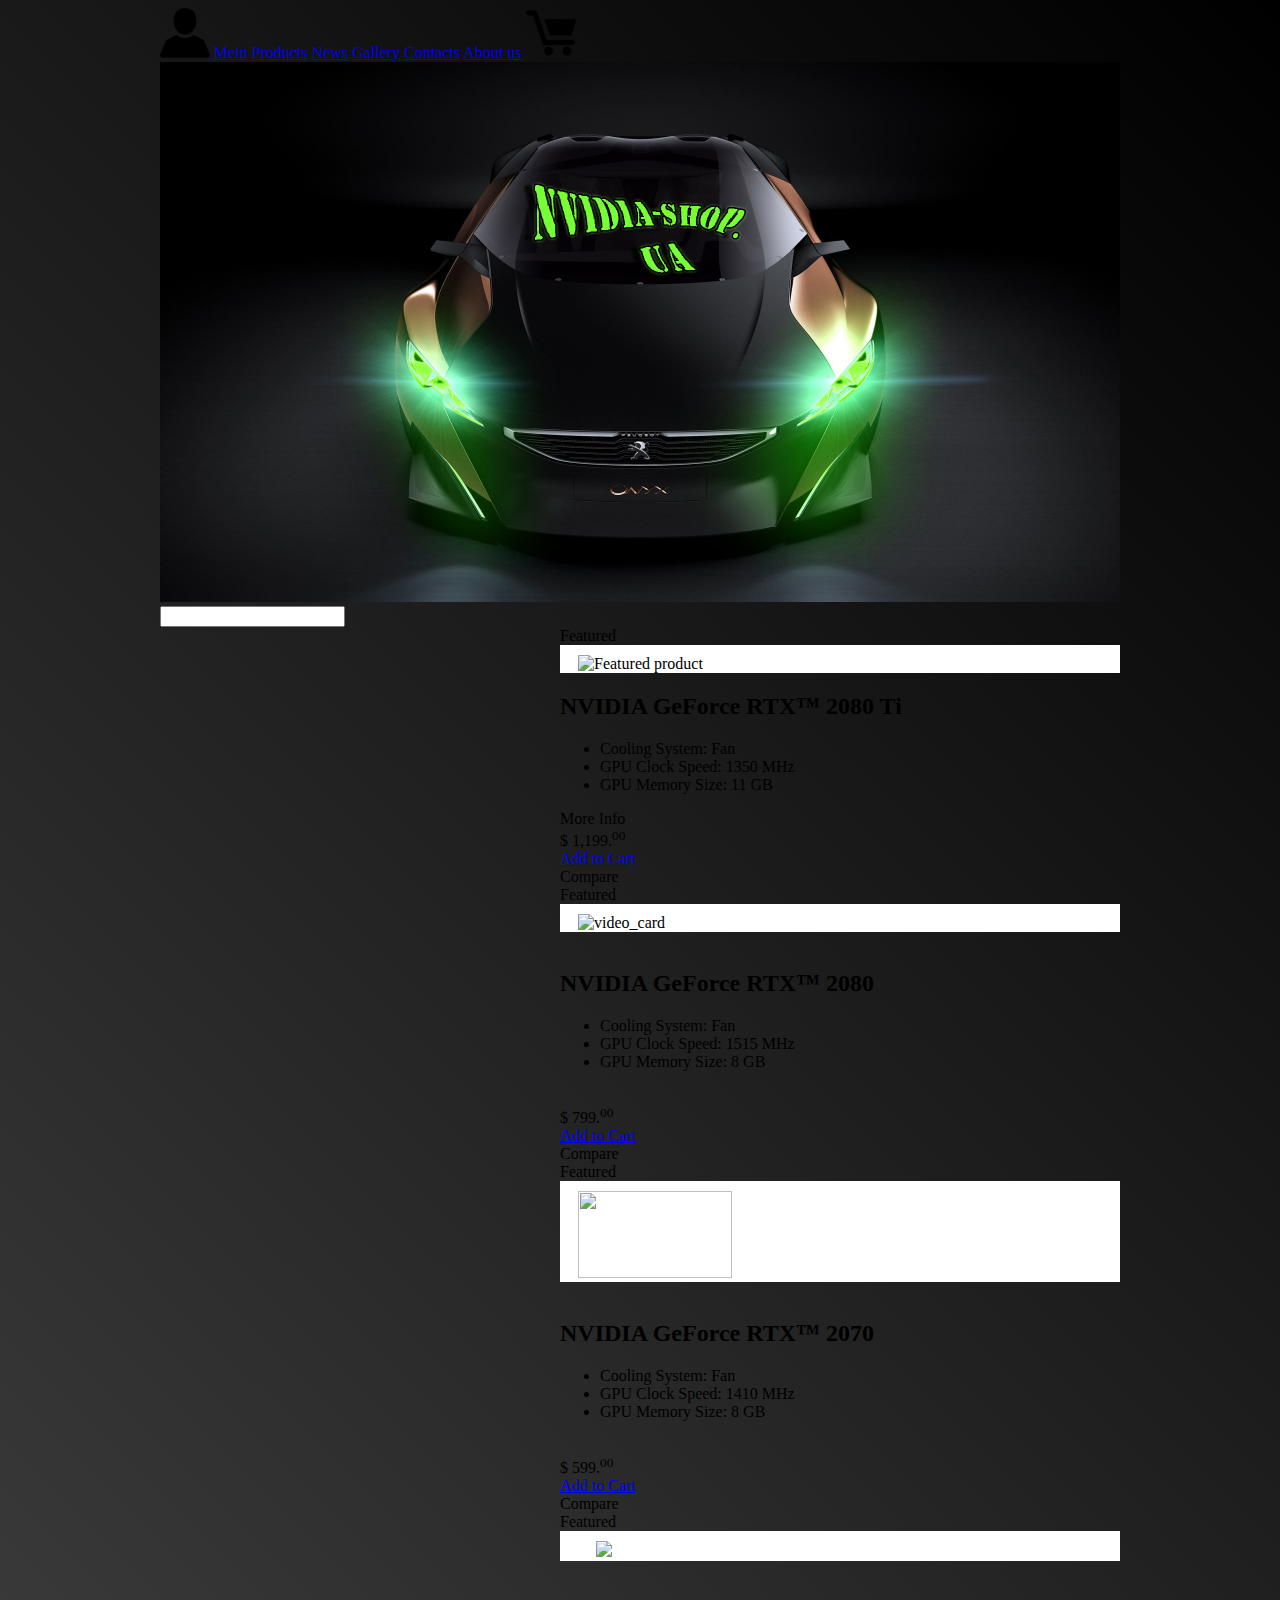
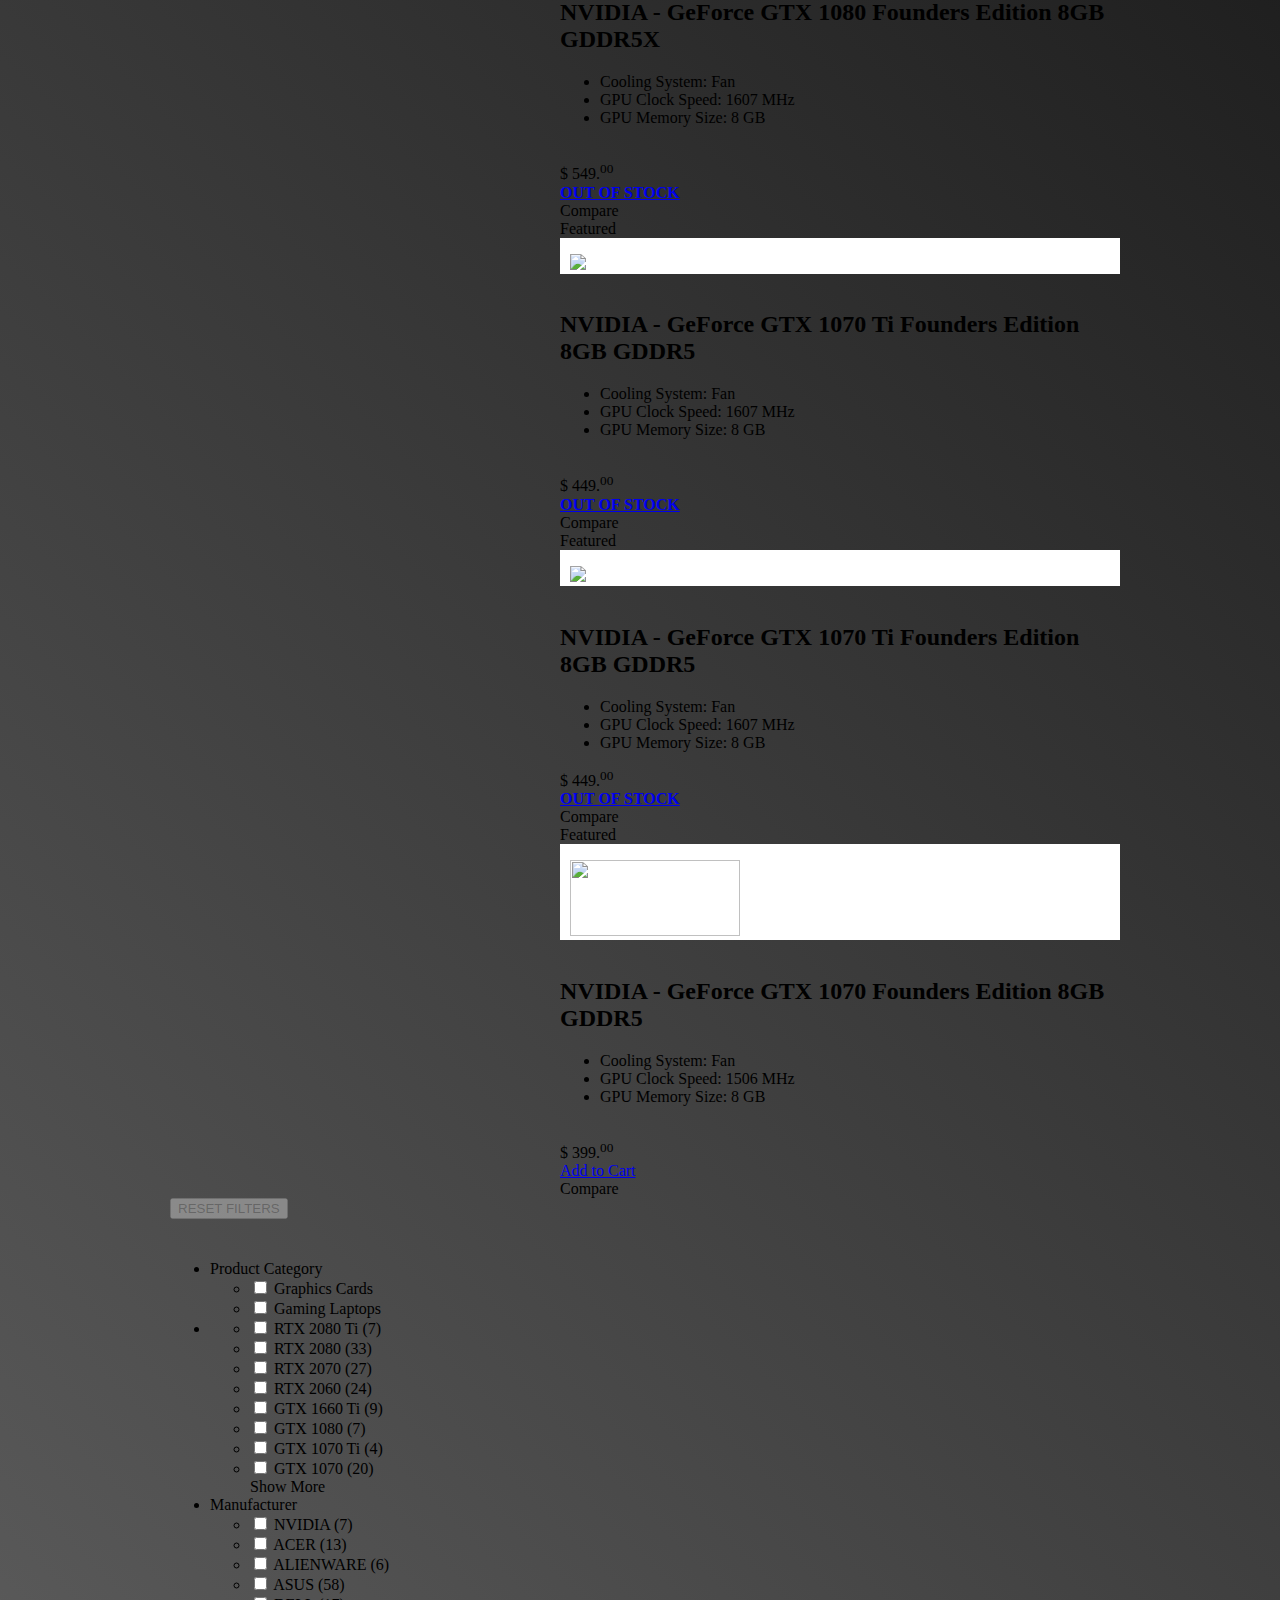
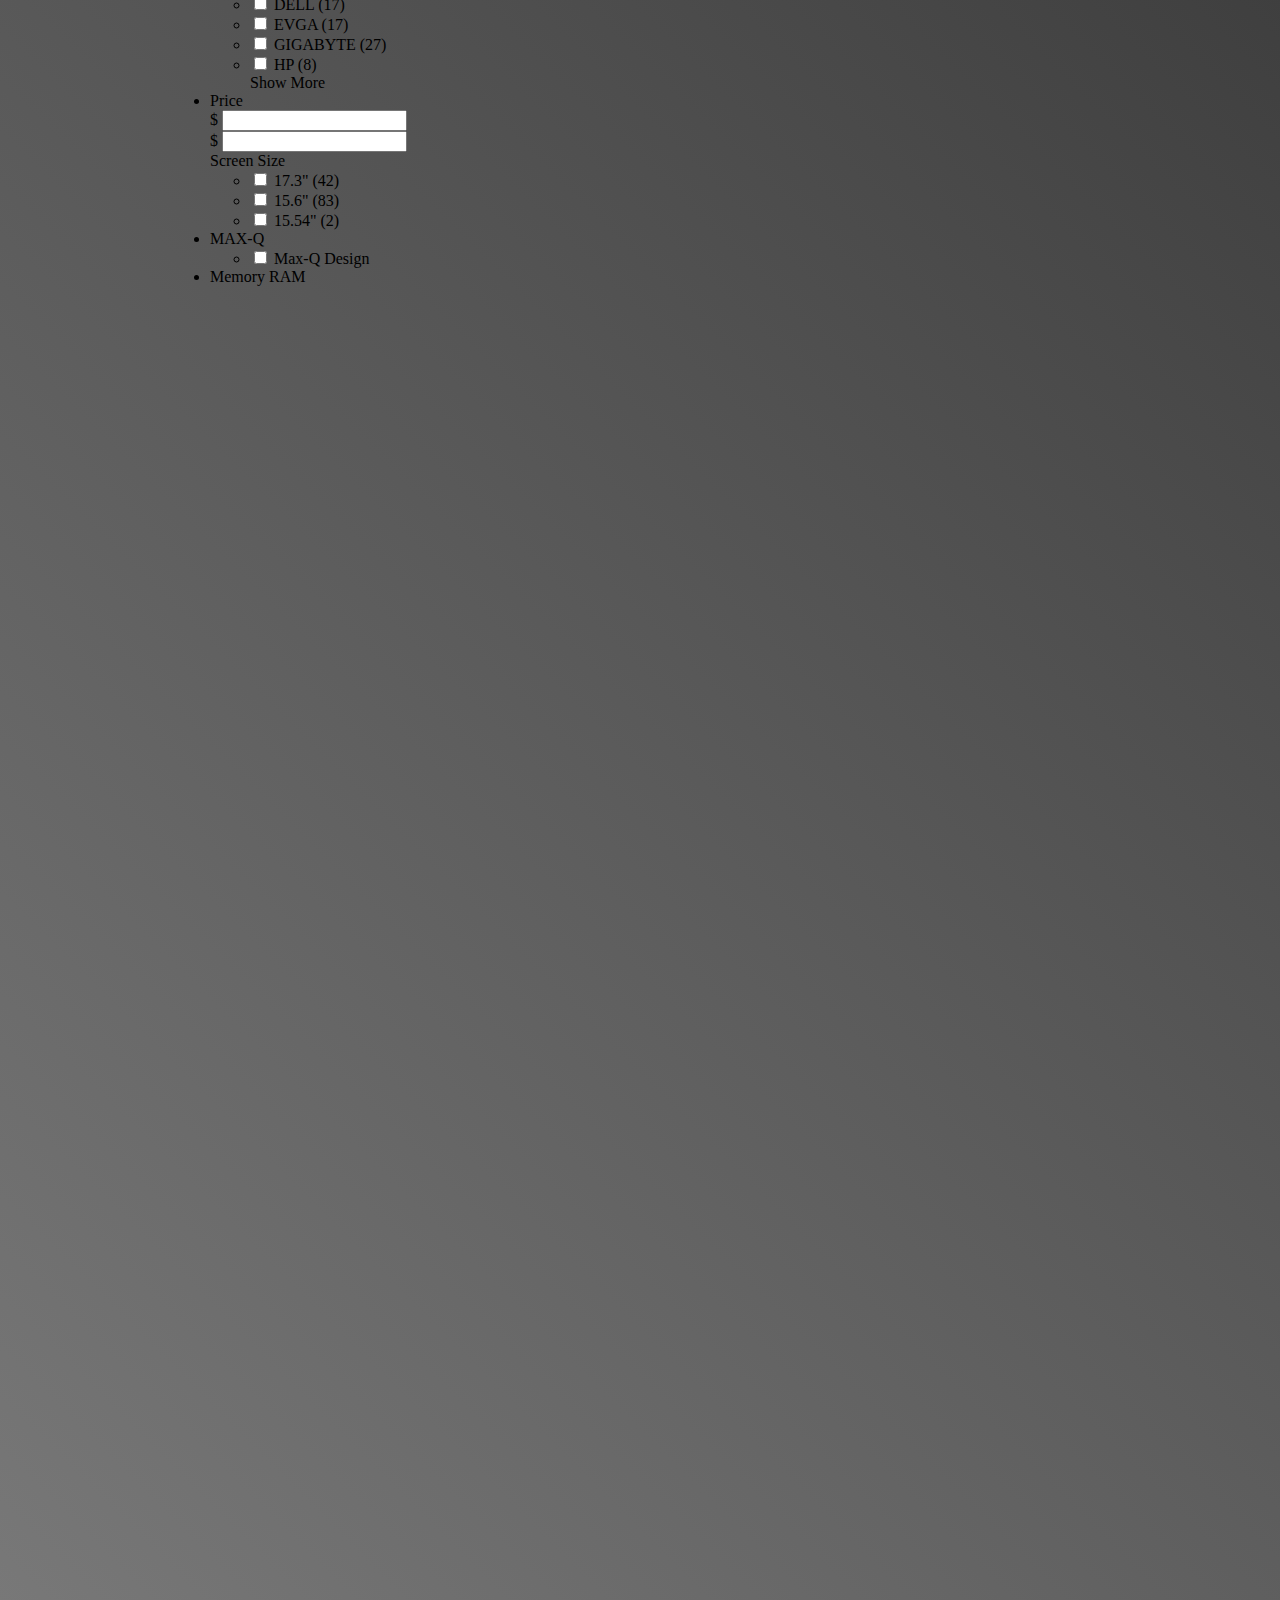
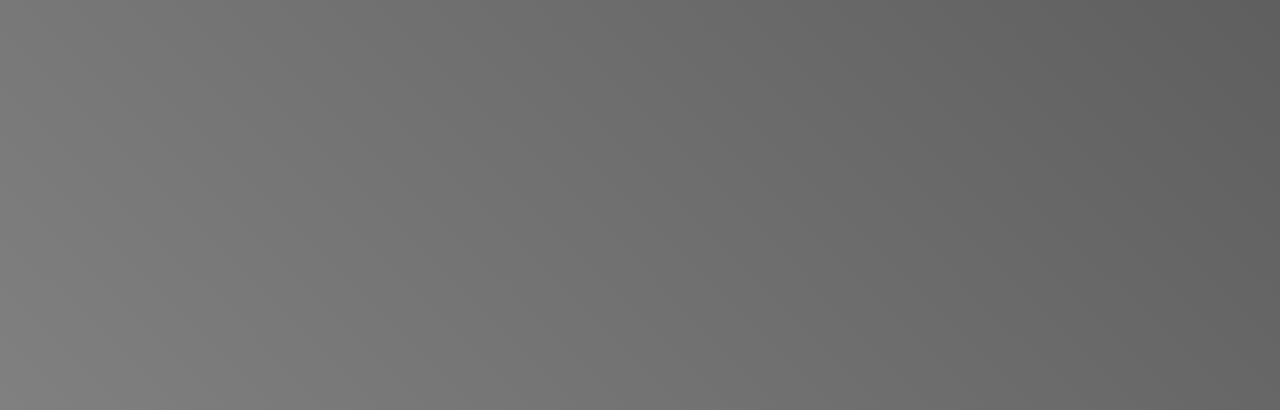
==== index/index.html @ 59b4cc2b "gh-pages" ====
<!DOCTYPE html>
<html lang="en">

<head>
    <meta charset="UTF-8">
    <meta name="viewport" content="width=device-width, initial-scale=1.0">
    <meta http-equiv="X-UA-Compatible" content="ie=edge">
    <link rel="stylesheet" href="index.css">
    <title>Nvidia-shop.ua</title>
</head>

<body>
    <header>
        <nav>
            <a href="../form/form.html"><img width="50" src="img/client.png" alt="client-room"></a>
            <a href="#">Mein</a>
            <a href="#">Products</a>
            <a href="#">News</a>
            <a href="#">Gallery</a>
            <a href="#">Contacts</a>
            <a href="#">About us</a>
            <a href="#basket"><img width="50" src="img/cart.png" alt="client-basket"></a>
        </nav>
        <img width="960" src="img/maincar.png" alt="peugeot_onyx_image">
        <div><input type="search"></div>
    </header>
    <main>
        <div class="featured-container-lg">
            <div class="call-out">
                Featured
            </div>
            <div class="product-container">
                <div>
                    <div class="image-lg" style="padding-top: 10px; padding-left: 18px; background: rgb(255, 255, 255); visibility: visible; overflow: hidden;">
                        <img alt="Featured product" class="featured-img" title="NVIDIA RTX 2080 Ti Graphics Cards and gaming laptops" src="https://images.nvidia.com/graphics-cards/geforce/turing/images/geforce-rtx-2080-ti-store-thumbnail-300x169-udtm@2x.jpg" style="width: 264.497px; height: 149px;">
                    </div>
                    <h2 class="name">
                        NVIDIA GeForce RTX™ 2080 Ti
                    </h2>
                    <div class="specs-container">
                        <ul>
                            <li>
                                <div class="specs">Cooling System: Fan</div>
                            </li>
                            <li>
                                <div class="specs">GPU Clock Speed: 1350 MHz</div>
                            </li>
                            <li>
                                <div class="specs">GPU Memory Size: 11 GB</div>
                            </li>
                        </ul>
                    </div>
                    <div>
                        <a class="more-info">More Info</a>
                    </div>
                </div>
                <div style="background-image: none;">
                    <div class="product-item" style="visibility: visible;">
                        <div class="product-price">$ 1,199.<sup>00</sup></div>
                        <div><a href="#">Add to Cart</a></div>
                    </div>
                    <div>
                        <div>
                            <span class="compare">Compare</span>
                        </div>
                    </div>
                </div>
            </div>
        </div>
        <div class="product-details">
            <div>
                <div class="featured-product">Featured</div>
                <div class="image-container" style="padding-top: 10px; padding-left: 18px; background: rgb(255, 255, 255); visibility: visible; overflow: hidden;">
                    <img alt="video_card" class="featured-img" title="NVIDIA RTX 2080 Graphics Cards and gaming laptops" src="https://images.nvidia.com/graphics-cards/geforce/turing/images/geforce-rtx-2080-store-thumbnail-300x169-udtm@2x.jpg" style="width: 154.438px; height: 87px;">
                </div>
            </div>
            <div class="details">
                <div class="product-details-featured-product" style="visibility: hidden">Featured</div>
                <h2 class="name">NVIDIA GeForce RTX™ 2080</h2>
                <div class="specs-container">
                    <ul>
                        <li>
                            <div class="specs">Cooling System: Fan</div>
                        </li>
                        <li>
                            <div class="specs">GPU Clock Speed: 1515 MHz</div>
                        </li>
                        <li>
                            <div class="specs">GPU Memory Size: 8 GB</div>
                        </li>
                    </ul>
                </div>
            </div>
            <div style="background-image: none;">
                <div class="featured-product" style="visibility: hidden">Featured</div>
                <div class="product-item" style="visibility: visible;">
                    <div class="price js-product-price outside-page">$ 799.<sup>00</sup></div>
                    <div><a href="#">Add to Cart</a></div>
                </div>
                <div class="compare-remove-container">
                    <span class="compare">Compare</span>
                </div>
            </div>
        </div>
        <div class="product-details">
            <div>
                <div class="product-details-featured-product">Featured</div>
                <div class="product-details-image-container-list" style="padding-top: 10px; padding-left: 18px; background: rgb(255, 255, 255); visibility: visible; overflow: hidden;">
                    <img alt="" class="featured-img" title="NVIDIA RTX 2070 Graphics Cards and gaming laptops" src="https://images.nvidia.com/graphics-cards/geforce/turing/images/geforce-rtx-2070-store-thumbnail-300x169-udtm@2x.jpg" style="width: 154.438px; height: 87px;">
                </div>
            </div>
            <div class="details">
                <div class=" product-details-featured-product " style="visibility: hidden ">Featured</div>
                <h2 class="name ">NVIDIA GeForce RTX™ 2070</h2>
                <div class="specs-container ">
                    <ul>
                        <li>
                            <div class="specs ">Cooling System: Fan</div>
                        </li>
                        <li>
                            <div class="specs ">GPU Clock Speed: 1410 MHz</div>
                        </li>
                        <li>
                            <div class="specs ">GPU Memory Size: 8 GB</div>
                        </li>
                    </ul>
                </div>
            </div>
            <div style="background-image: none; ">
                <div class="featured-product " style="visibility: hidden ">Featured</div>
                <div class="product-item " style="visibility: visible; ">
                    <div class="product-price ">$ 599.<sup>00</sup></div>
                    <div><a href="# ">Add to Cart</a></div>
                </div>
                <div class="compare-remove-container ">
                    <span class="compare ">Compare</span>
                </div>
            </div>
        </div>
        <div class="product-details ">
            <div class="img">
                <div class="featured-product ">Featured</div>
                <div class="product-container " style="padding-top: 10px; padding-left: 36px; background: rgb(255, 255, 255); visibility: visible; overflow: hidden; ">
                    <img alt=" " class="featured-img " title="NVIDIA GTX 1080 Graphics Cards and gaming laptops " src="https://images.nvidia.com/pascal/img/gtx1080/GeForce_GTX_1080_3qtr_Front_Left.png " style="width: 117.974px; height: 87px; ">
                </div>
            </div>
            <div class="details ">
                <div class="featured-product " style="visibility: hidden ">Featured</div>
                <h2 class="name ">NVIDIA - GeForce GTX 1080 Founders Edition 8GB GDDR5X</h2>
                <div class="specs-container ">
                    <ul>
                        <li>
                            <div class="specs ">Cooling System: Fan</div>
                        </li>
                        <li>
                            <div class="specs ">GPU Clock Speed: 1607 MHz</div>
                        </li>
                        <li>
                            <div class="specs ">GPU Memory Size: 8 GB</div>
                        </li>
                    </ul>
                </div>
            </div>
            <div>
                <div class="product-details-featured-product " style="visibility: hidden ">Featured</div>
                <div class="product-item " style="visibility: visible; ">
                    <div class="product-price ">$ 549.<sup>00</sup></div>
                    <div class="price clearfix ">
                    </div>
                    <div style="font-weight: bold; ">
                        <a href="# ">
                            <div class="btn ">OUT OF STOCK</div>
                        </a>
                    </div>
                </div>
                <div class="compare-remove-container ">
                    <span class="compare ">Compare</span>
                </div>
            </div>
        </div>
        <div class="product-details-list-tile ">
            <div class="img-col-xl ">
                <div class="product-details-featured-product ">Featured</div>
                <div class="product-container " style="padding-top: 16px; padding-left: 10px; background: rgb(255, 255, 255); visibility: visible; overflow: hidden; ">
                    <img alt=" " class="featured-img " title="NVIDIA GTX 1070 Ti Graphics Cards and gaming laptops " src="https://images.nvidia.com/pascal/img/gtx-1070-ti/GeForce_GTX_1070Ti_3qtr_Front_Left.png " style="width: 170px; height: 75.9574px; ">
                </div>
            </div>
            <div class="details ">
                <div class="product-details-featured-product " style="visibility: hidden ">Featured</div>
                <h2 class="name ">NVIDIA - GeForce GTX 1070 Ti Founders Edition 8GB GDDR5</h2>
                <div class="specs-container ">
                    <ul>
                        <li>
                            <div class="specs ">Cooling System: Fan</div>
                        </li>
                        <li>
                            <div class="specs ">GPU Clock Speed: 1607 MHz</div>
                        </li>
                        <li>
                            <div class="specs ">GPU Memory Size: 8 GB</div>
                        </li>
                    </ul>
                </div>
            </div>
            <div class="buy-bg " style="background-image: none; ">
                <div class="product-details-featured-product " style="visibility: hidden ">Featured</div>
                <div class="product-item " style="visibility: visible; ">
                    <div class="price js-product-price outside-page ">$ 449.<sup>00</sup></div>
                    <div class="price clearfix ">
                    </div>
                    <div style="font-weight: bold; ">
                        <a href="# ">
                            <div class="btn ">OUT OF STOCK</div>
                        </a>
                    </div>
                </div>
                <div class="compare-remove-container ">
                    <span class="compare ">Compare</span>
                </div>
            </div>
        </div>
        <div class="product-details-list-tile ">
            <div class="img-col-xl ">
                <div class="featured-product ">Featured</div>
                <div class="product-image-container " style="padding-top: 16px; padding-left: 10px; background: rgb(255, 255, 255); visibility: visible; overflow: hidden; ">
                    <img alt=" " class="featured-img " title="NVIDIA GTX 1070 Ti Graphics Cards and gaming laptops " src="https://images.nvidia.com/pascal/img/gtx-1070-ti/GeForce_GTX_1070Ti_3qtr_Front_Left.png " style="width: 170px; height: 75.9574px; ">
                </div>
            </div>
            <div class="details-col ">
                <div class="featured-product " style="visibility: hidden ">Featured</div>
                <h2 class="name ">NVIDIA - GeForce GTX 1070 Ti Founders Edition 8GB GDDR5</h2>
                <div class="specs-container ">
                    <ul>
                        <li>
                            <div class="specs ">Cooling System: Fan</div>
                        </li>
                        <li>
                            <div class="specs ">GPU Clock Speed: 1607 MHz</div>
                        </li>
                        <li>
                            <div class="specs ">GPU Memory Size: 8 GB</div>
                        </li>
                    </ul>
                </div>
            </div>
            <div class="product-price ">$ 449.<sup>00</sup></div>
            <div class="price clearfix ">
            </div>
            <div style="font-weight: bold; ">
                <a href="# ">OUT OF STOCK
                </a>
            </div>
        </div>
        <div class="compare-remove">
            <span class="compare ">Compare</span>
        </div>
        <div class="product-details">
            <div class="img-col-xl">
                <div class="product-details-featured-product">Featured</div>
                <div class="product-image-container" style="padding-top: 16px; padding-left: 10px; background: rgb(255, 255, 255); visibility: visible; overflow: hidden;">
                    <img alt="" class="featured-img" title="NVIDIA GTX 1070 Graphics Cards and gaming laptops" src="https://images.nvidia.com/pascal/img/gtx-1070-ti/GeForce_GTX_1070Ti_3qtr_Front_Left.png" style="width: 170px; height: 75.9574px;">
                </div>
            </div>
            <div class="details">
                <div class="product-details-featured-product" style="visibility: hidden">Featured</div>
                <h2 class="name">NVIDIA - GeForce GTX 1070 Founders Edition 8GB GDDR5</h2>
                <div class="specs">
                    <ul>
                        <li>
                            <div class="specs">Cooling System: Fan</div>
                        </li>
                        <li>
                            <div class="specs">GPU Clock Speed: 1506 MHz</div>
                        </li>
                        <li>
                            <div class="specs">GPU Memory Size: 8 GB</div>
                        </li>
                    </ul>
                </div>
            </div>
            <div style="background-image: none;">
                <div class="product-details-featured-product" style="visibility: hidden">Featured</div>
                <div class="product-item" style="visibility: visible;">
                    <div class="price js-product-price outside-page">$ 399.<sup>00</sup></div>

                    <div><a class="green-add-button" href="#;">Add to Cart</a></div>
                </div>
                <div class="compare-remove-container">
                    <span class="compare">Compare</span>
                </div>
            </div>
        </div>
            </main>
    <form novalidate="" class="ng-valid">
            <input class="reset-filter" style="margin-bottom: 25px;" type="button" disabled="" value="RESET FILTERS">
            <ul class="filter-list">
                <li class="filter-item medium-6 small-12" id="category_filter">
                    <div>
                        <div class="filter-title">
                            Product Category
                        </div>
                        <div>
                            <div class="filter-content">
                                <ul class="filter-values">
                                    <li class="filter-value">
                                        <div class="filter-values-content">
                                            <input type="checkbox" id="category_filter-0" name="category_filter-0" value="false">
                                            <label for="category_filter-0">
												<span>Graphics Cards</span>	
												</label>
                                        </div>
                                    </li>
                                    <li class="filter-value">
                                        <div class="filter-values-content">
                                            <input type="checkbox" id="category_filter-1" name="category_filter-1" value="false">
                                            <label for="category_filter-1">
											<span>Gaming Laptops</span>	
										    </label>
                                        </div>
                                    </li>
                                </ul>
                            </div>
                        </div>
                    </div>
                </li>
                <li class="filter-item medium-6 small-12" id="gpu_filter">
                    <div>
                        <div class="filter-title">
                        </div>
                        <div>
                            <div class="filter-content">
                                <ul class="filter-values">
                                    <li class="filter-value">
                                        <div class="filter-values-content">
                                            <input type="checkbox" id="gpu_filter-0" name="gpu_filter-0" value="false">
                                            <label for="gpu_filter-0">
												<span>RTX 2080 Ti</span>
												<span class="float-right">(7)</span>
											</label>
                                        </div>
                                    </li>
                                    <li class="filter-value">
                                        <div class="filter-values-content">
                                            <input type="checkbox" id="gpu_filter-1" name="gpu_filter-1" value="false">
                                            <label for="gpu_filter-1">
												<span>RTX 2080</span>
										        <span class="float-right">(33)</span>
											</label>
                                        </div>
                                    </li>
                                    <li class="filter-value">
                                        <div class="filter-values-content">
                                            <input type="checkbox" id="gpu_filter-2" name="gpu_filter-2" value="false">
                                            <label for="gpu_filter-2">
												<span>RTX 2070</span>
												<span class="float-right">(27)</span>
											</label>
                                        </div>
                                    </li>
                                    <li class="filter-value">
                                        <div class="filter-values-content">
                                            <input type="checkbox" id="gpu_filter-3" name="gpu_filter-3" value="false">
                                            <label for="gpu_filter-3">
												<span>RTX 2060</span>
												<span class="float-right">(24)</span>
											</label>
                                        </div>
                                    </li>
                                    <li class="filter-value">
                                        <div class="filter-values-content">
                                            <input type="checkbox" id="gpu_filter-4" name="gpu_filter-4" value="false">
                                            <label for="gpu_filter-4">
												<span>GTX 1660 Ti</span>
												<span class="float-right">(9)</span>
											</label>
                                        </div>
                                    </li>
                                    <li class="filter-value">
                                        <div class="filter-values-content">
                                            <input type="checkbox" id="gpu_filter-5" name="gpu_filter-5" value="false">
                                            <label for="gpu_filter-5">
											<span>GTX 1080</span>
										    <span class="float-right">(7)</span>
											</label>
                                        </div>
                                    </li>
                                    <li class="filter-value">
                                        <div class="filter-values-content">
                                            <input type="checkbox" id="gpu_filter-6" name="gpu_filter-6" value="false">
                                            <label for="gpu_filter-6">
											<span>GTX 1070 Ti</span>
											<span class="float-right">(4)</span>
											</label>
                                        </div>
                                    </li>
                                    <li class="filter-value">
                                        <div class="filter-values-content">
                                            <input type="checkbox" id="gpu_filter-7" name="gpu_filter-7" value="false">
                                            <label for="gpu_filter-7">
											<span>GTX 1070</span>
										    <span class="float-right">(20)</span>
											</label>
                                        </div>
                                        <div class="show-more-content">
                                            <span class="title">Show More</span>
                                        </div>
                                    </li>
                                </ul>
                            </div>
                        </div>
                    </div>
                </li>
                <li class="filter-item medium-6 small-12" id="manufacturer_filter">
                    <div>
                        <div class="filter-title">
                            Manufacturer
                        </div>
                        <div>
                            <div class="filter-content">
                                <ul class="filter-values">
                                    <li class="filter-value">
                                        <div class="filter-values-content">
                                            <input type="checkbox" id="manufacturer_filter-0" name="manufacturer_filter-0" value="false">
                                            <label for="manufacturer_filter-0">
												<span>NVIDIA</span>
										    	<span class="float-right">(7)</span>
											</label>
                                        </div>
                                    </li>
                                    <li class="filter-value">
                                        <div class="filter-values-content">
                                            <input type="checkbox" id="manufacturer_filter-1" name="manufacturer_filter-1" value="false">
                                            <label for="manufacturer_filter-1">
												<span>ACER</span>
											    <span class="float-right">(13)</span>
											</label>
                                        </div>
                                    </li>
                                    <li class="filter-value">
                                        <div class="filter-values-content">
                                            <input type="checkbox" id="manufacturer_filter-2" name="manufacturer_filter-2" value="false">
                                            <label for="manufacturer_filter-2">
												<span>ALIENWARE</span>
												<span class="float-right">(6)</span>
											</label>
                                        </div>
                                    </li>
                                    <li class="filter-value">
                                        <div class="filter-values-content">
                                            <input type="checkbox" id="manufacturer_filter-3" name="manufacturer_filter-3" value="false">
                                            <label for="manufacturer_filter-3">
												<span>ASUS</span>
	                                            <span class="float-right">(58)</span>
											</label>
                                        </div>
                                    </li>
                                    <li class="filter-value">
                                        <div class="filter-values-content">
                                            <input type="checkbox" id="manufacturer_filter-4" name="manufacturer_filter-4" value="false">
                                            <label for="manufacturer_filter-4">
												<span>DELL</span>
												<span class="float-right">(17)</span>
											</label>
                                        </div>
                                    </li>
                                    <li class="filter-value">
                                        <div class="filter-values-content">
                                            <input type="checkbox" id="manufacturer_filter-5" name="manufacturer_filter-5" value="false">
                                            <label for="manufacturer_filter-5">
												<span>EVGA</span>
                                                <span class="float-right">(17)</span>
											</label>
                                        </div>
                                    </li>
                                    <li class="filter-value">
                                        <div class="filter-values-content">
                                            <input type="checkbox" id="manufacturer_filter-6" name="manufacturer_filter-6" value="false">
                                            <label for="manufacturer_filter-6">
												<span>GIGABYTE</span>
												<span class="float-right">(27)</span>
											</label>
                                        </div>
                                    </li>
                                    <li class="filter-value">
                                        <div class="filter-values-content">
                                            <input type="checkbox" id="manufacturer_filter-7" name="manufacturer_filter-7" value="false">
                                            <label for="manufacturer_filter-7">
												<span>HP</span>
												<span class="float-right">(8)</span>
											</label>
                                        </div>
                                        <div class="show-more-content">
                                            <span class="title">Show More</span>
                                        </div>
                                    </li>
                                </ul>
                            </div>
                        </div>
                    </div>
                </li>
                <li class="filter-item medium-6 small-12" id="price_filter">
                    <div>
                        <div class="filter-title">
                            Price
                        </div>
                        <div>
                            <div class="filter-content">
                                <div class="range-slider-container">
                                    <div class="position-relative">
                                        <label class="currency-symbol">$</label>
                                        <input class="range-valid" min="0" name="val1" type="number">
                                    </div>
                                    <div class="position-relative">
                                        <label class="currency-symbol">$</label>
                                        <input class="range-slider" min="0" name="val2" type="number">
                                    </div>
                                </div>
                            </div>
                        </div>
                        <div class="filter-title">
                            Screen Size
                        </div>
                        <div>
                            <div class="filter-content">
                                <ul class="filter-values">
                                    <li class="filter-value">
                                        <div class="filter-values-content">
                                            <input type="checkbox" id="screen_size_filter-0" name="screen_size_filter-0" value="false">
                                            <label for="screen_size_filter-0">
												<span>17.3"</span>
                                                <span class="float-right">(42)</span>
											</label>
                                        </div>
                                    </li>
                                    <li class="filter-value">
                                        <div class="filter-values-content">
                                            <input type="checkbox" id="screen_size_filter-1" name="screen_size_filter-1" value="false">
                                            <label for="screen_size_filter-1">
											<span>15.6"</span>
											<span class="float-right">(83)</span>
											</label>
                                        </div>
                                    </li>
                                    <li class="filter-value">
                                        <div class="filter-values-content">
                                            <input type="checkbox" id="screen_size_filter-2" name="screen_size_filter-2" value="false">
                                            <label for="screen_size_filter-2">
												<span>15.54"</span>
                                                <span class="float-right">(2)</span>
											</label>
                                        </div>
                                    </li>
                                </ul>
                            </div>
                        </div>
                    </div>
                </li>
                <li class="filter-item medium-6 small-12" id="max_q_filter">
                    <div>
                        <div class="filter-title">
                            MAX-Q
                        </div>
                        <div>
                            <div class="filter-content">
                                <ul class="filter-values">
                                    <li class="filter-value">
                                        <div class="filter-values-content">
                                            <input type="checkbox" id="max_q_filter-0" name="max_q_filter-0" value="false">
                                            <label for="max_q_filter-0">
											<span>Max-Q Design</span>
											</label>
                                        </div>
                                    </li>
                                </ul>
                            </div>
                        </div>
                    </div>
                </li>
                <li class="filter-item medium-6 small-12" id="sys_memory_size_filter">
                    <div>
                        <div class="filter-title">
                            Memory RAM
                        </div>
                        <div>
                            <div class="filter-content">
                            </div>
                        </div>
                    </div>
                </li>
            </ul>
        </form>
</body>

</html>
---- index/index.css ----
body {
    background: linear-gradient(45deg, gray, black);
    max-width: 960px;
    margin-left: auto;
    margin-right: auto;
}
main {
  padding-left: 400px;
  position: relative;
  text-align: left;
}
form {
  position: relative; 
  left: 10px;
  padding-bottom:1700px;
}
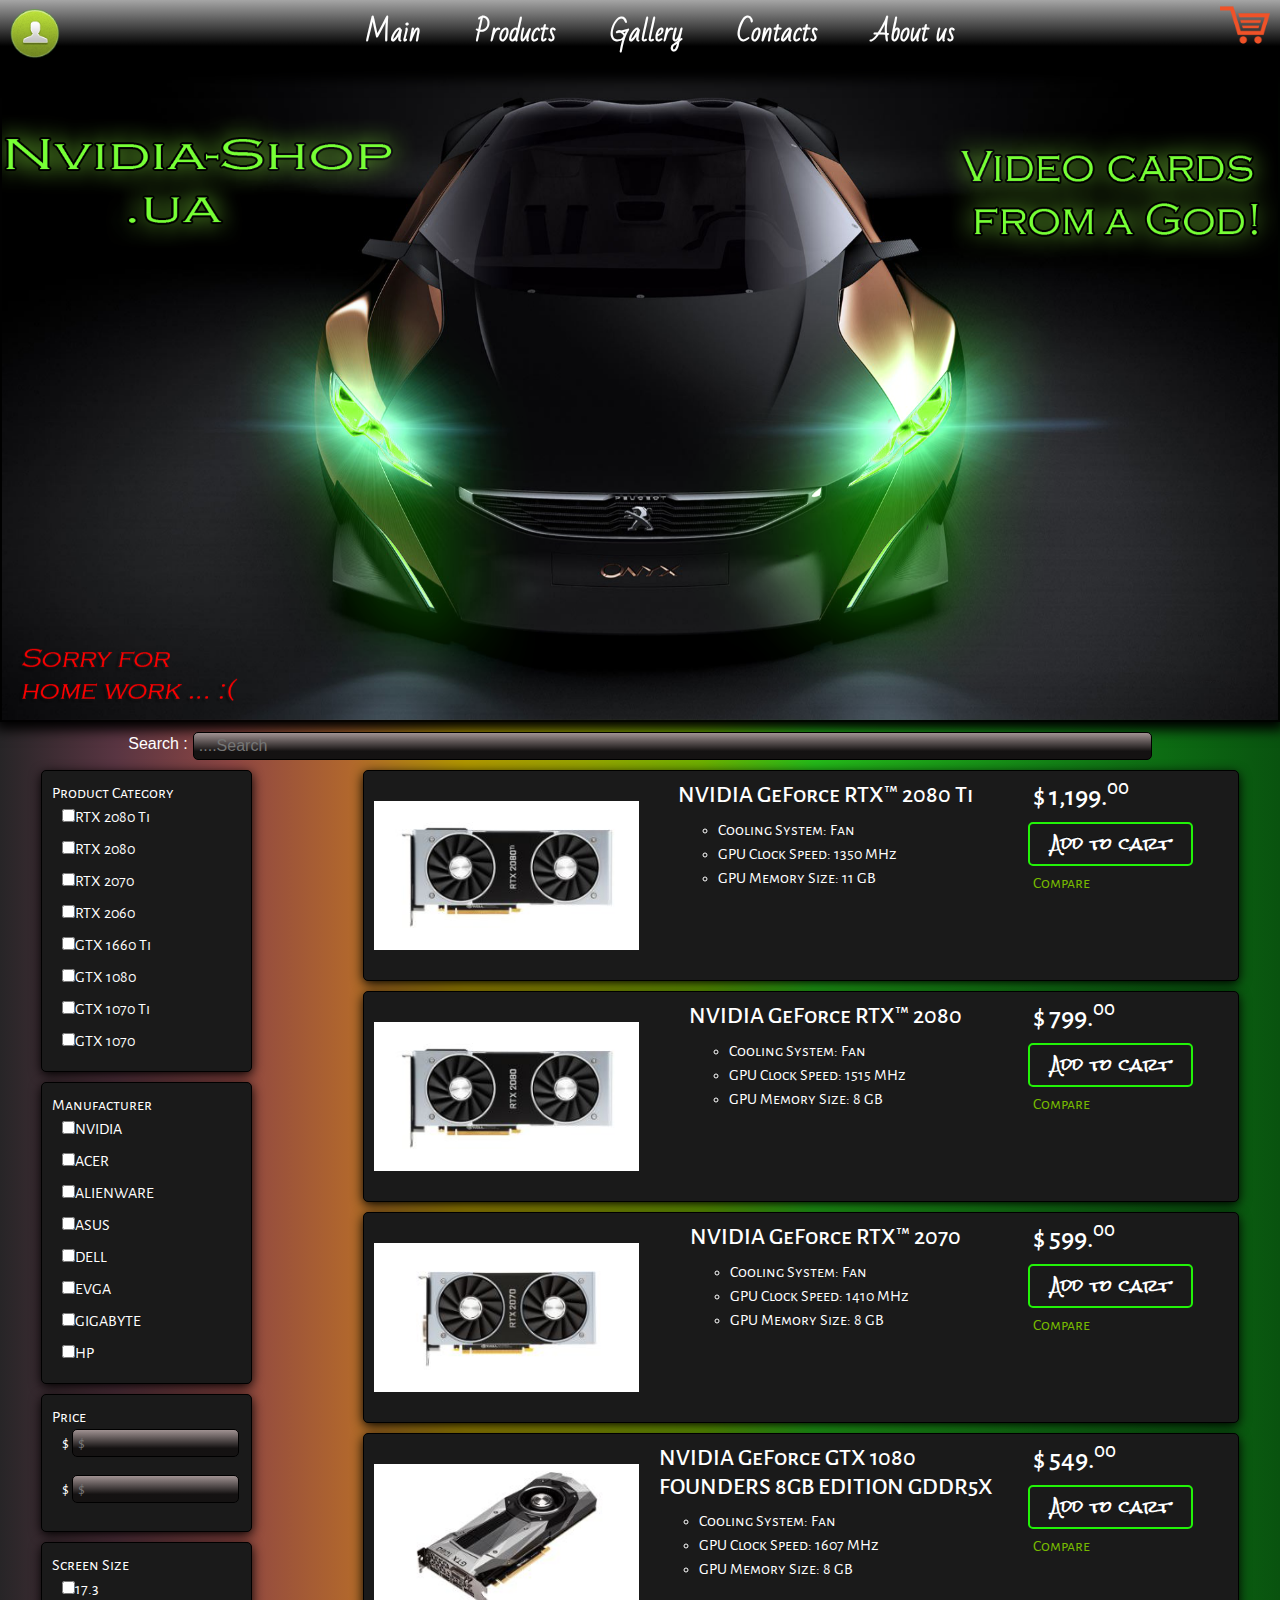
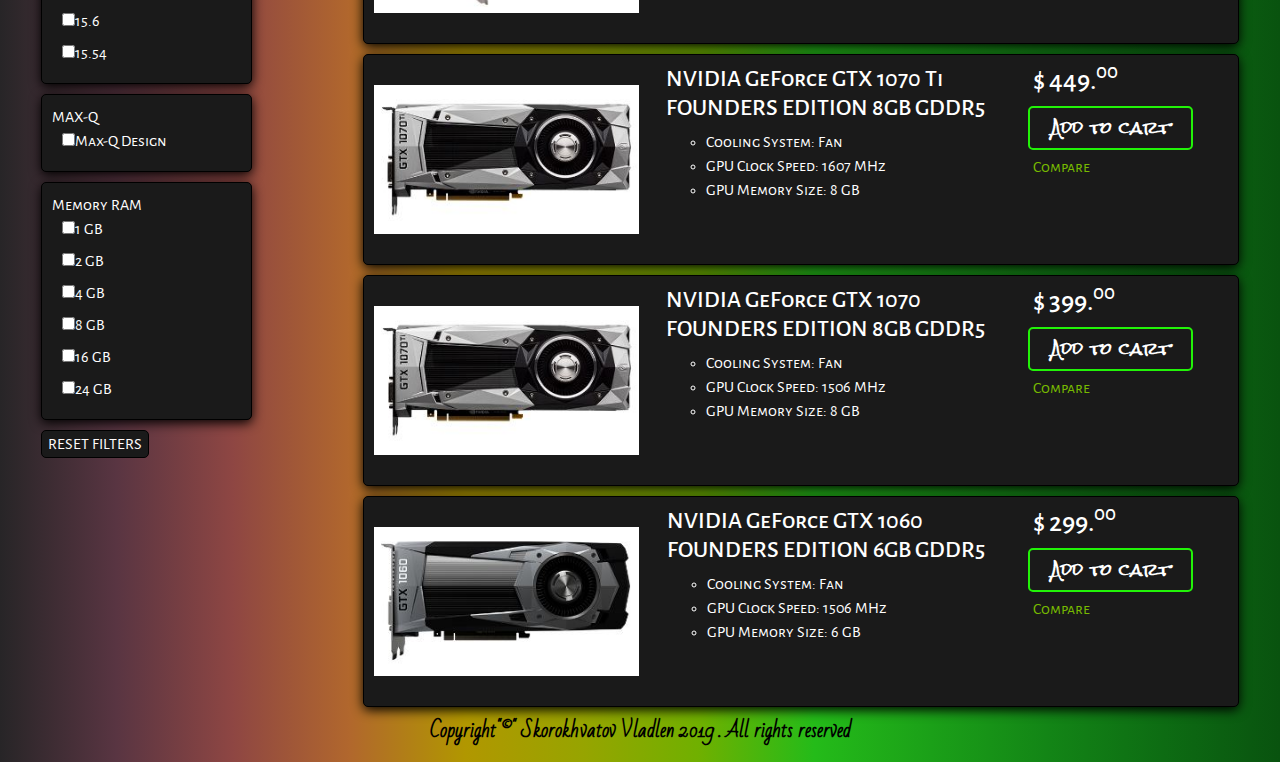
==== commit 557a8963: "gh-pages" ====
--- a/index/index.html
+++ b/index/index.html
@@ -5,590 +5,320 @@
     <meta charset="UTF-8">
     <meta name="viewport" content="width=device-width, initial-scale=1.0">
     <meta http-equiv="X-UA-Compatible" content="ie=edge">
+    
+    <link rel="stylesheet" href="https://stackpath.bootstrapcdn.com/bootstrap/4.3.1/css/bootstrap.min.css" integrity="sha384-ggOyR0iXCbMQv3Xipma34MD+dH/1fQ784/j6cY/iJTQUOhcWr7x9JvoRxT2MZw1T" crossorigin="anonymous">
     <link rel="stylesheet" href="index.css">
     <title>Nvidia-shop.ua</title>
 </head>
-
 <body>
     <header>
-        <nav>
-            <a href="../form/form.html"><img width="50" src="img/client.png" alt="client-room"></a>
-            <a href="#">Mein</a>
-            <a href="#">Products</a>
-            <a href="#">News</a>
-            <a href="#">Gallery</a>
-            <a href="#">Contacts</a>
-            <a href="#">About us</a>
-            <a href="#basket"><img width="50" src="img/cart.png" alt="client-basket"></a>
+        <nav class="one">
+            <img class="hide-icon" src="img/burger.png">
+            <a class="client-link" href="../form/form.html"><img  src="../img/vcard.png" alt="client-room"></a>
+            <ul class="nav-pages">
+                <li><a href="../main/main.html">Main</a></li>
+                <li><a href="../index/index.html">Products</a></li>
+                <li><a href="../gallery/gallery.html">Gallery</a></li>
+                <li><a href="../contacts/contacts.html">Contacts</a></li>
+                <li><a href="../aboutus/aboutus.html">About us</a></li>
+            </ul>
+            <div class="caunter-flex"><p class="caunter" ><a class="client-linkend" href="#basket"><img src="../img/cart.png" alt="client-basket"></a></p></div>
         </nav>
-        <img width="960" src="img/maincar.png" alt="peugeot_onyx_image">
-        <div><input type="search"></div>
+        <div class="carusel">
+        <div id="carouselExampleFade" class="carousel slide carousel-fade" data-ride="carousel">
+  <div class="carousel-inner">
+    <div class="carousel-item active">
+      <img src="../img/maincar.png" class="d-block w-100" alt="...">
+    </div>
+    <div class="carousel-item">
+      <img src="../img/gtxphoto.jpg" class="d-block w-100" alt="...">
+    </div>
+    <div class="carousel-item">
+      <img src="../img/nvneon.jpg" class="d-block w-100" alt="...">
+    </div>
+  </div>
+  <a class="carousel-control-prev" href="#carouselExampleFade" role="button" data-slide="prev">
+    <span class="carousel-control-prev-icon" aria-hidden="true"></span>
+    <span class="sr-only">Previous</span>
+  </a>
+  <a class="carousel-control-next" href="#carouselExampleFade" role="button" data-slide="next">
+    <span class="carousel-control-next-icon" aria-hidden="true"></span>
+    <span class="sr-only">Next</span>
+  </a>
+</div></div>
+        <!--<div><img class="peugeot" src="img/maincar.png" alt="peugeot onyx image"></div>-->
+        <label class="search">Search :  <input class="search-row" type="search" placeholder="....Search"></label>
     </header>
     <main>
-        <div class="featured-container-lg">
-            <div class="call-out">
-                Featured
-            </div>
-            <div class="product-container">
-                <div>
-                    <div class="image-lg" style="padding-top: 10px; padding-left: 18px; background: rgb(255, 255, 255); visibility: visible; overflow: hidden;">
-                        <img alt="Featured product" class="featured-img" title="NVIDIA RTX 2080 Ti Graphics Cards and gaming laptops" src="https://images.nvidia.com/graphics-cards/geforce/turing/images/geforce-rtx-2080-ti-store-thumbnail-300x169-udtm@2x.jpg" style="width: 264.497px; height: 149px;">
-                    </div>
-                    <h2 class="name">
+        <form class="my-list" method="POST" action="https://formspree.io/ijivsiji@gmail.com">
+            <ul class="list-product-category">Product Category
+                <li><label>
+                <input type="checkbox" name="listitem1" value="RTX 2080 Ti ">RTX 2080 Ti </label></li>
+                <li><label>
+                <input type="checkbox" name="listitem2" value="RTX 2080">RTX 2080 </label></li>
+                <li><label> <input type="checkbox" name="listitem3" value="RTX 2070">RTX 2070 </label></li>
+                <li><label> <input type="checkbox" name="listitem4" value="RTX 2060">RTX 2060 
+            </label></li>
+                <li> <label><input type="checkbox" name="listitem5" value="GTX 1660 Ti">GTX 1660 Ti </label></li>
+                <li><label> <input type="checkbox" name="listitem6" value="GTX 1080">GTX 1080
+            </label></li>
+                <li><label> <input type="checkbox" name="listitem7" value="GTX 1070 Ti">GTX 1070 Ti
+            </label></li>
+                <li><label> <input type="checkbox" name="listitem8" value="GTX 1070">GTX 1070</label></li>
+            </ul>
+            <ul class="list-manufacturer">Manufacturer
+                <li><label>
+                <input type="checkbox" name="listitem1" value="NVIDIA">NVIDIA </label></li>
+                <li><label>
+                <input type="checkbox" name="listitem2" value="ACER">ACER</label></li>
+                <li><label> <input type="checkbox" name="listitem3" value="ALIENWARE">ALIENWARE</label></li>
+                <li><label> <input type="checkbox" name="listitem4" value="ASUS">ASUS 
+            </label></li>
+                <li> <label><input type="checkbox" name="listitem5" value="DELL">DELL</label></li>
+                <li><label> <input type="checkbox" name="listitem6" value="EVGA">EVGA
+            </label></li>
+                <li><label> <input type="checkbox" name="listitem7" value="GIGABYTE">GIGABYTE</label></li>
+                <li><label> <input type="checkbox" name="listitem8" value="HP">HP</label></li>
+            </ul>
+            <ul class="list-price">Price  
+                <li><label>$ <input type="text" placeholder="$" name="client-name" required></label><br>
+                    <label>$ <input type="text" placeholder="$" name="client-name" required></label></li>
+            </ul>
+            <ul class="screen-size">Screen Size
+                <li><label>
+                <input type="checkbox" name="listitem1" value="17.3">17.3 </label></li>
+                <li><label>
+                <input type="checkbox" name="listitem2" value="15.6">15.6</label></li>
+                <li><label> <input type="checkbox" name="listitem3" value="15.54">15.54</label></li>
+            </ul>
+            <ul class="list-maxq">MAX-Q
+                <li><label>
+                <input type="checkbox" name="listitem1" value="Max-Q Design">Max-Q Design</label></li>
+
+            </ul>
+            <ul class="list-ram">Memory RAM
+                <li><label>
+                <input type="checkbox" name="listitem1" value="1 GB">1 GB</label></li>
+                <li><label>
+                <input type="checkbox" name="listitem1" value="2 GB">2 GB</label></li>
+                <li><label>
+                <input type="checkbox" name="listitem1" value="4 GB">4 GB</label></li>
+                <li><label>
+                <input type="checkbox" name="listitem1" value="8 GB">8 GB</label></li>
+                <li><label>
+                <input type="checkbox" name="listitem1" value="16 GB">16 GB</label></li>
+                <li><label>
+                <input type="checkbox" name="listitem1" value="24 GB">24 GB</label></li>
+
+            </ul>
+            <input class="button-reset-list" type="button" value="RESET FILTERS">
+        </form>
+        <div class="product-container">
+            <div class="prod-one">
+                    <img class="first" alt="NVIDIA RTX 2080 Ti Graphics Cards and gaming laptops" title="NVIDIA RTX 2080 Ti Graphics Cards and gaming laptops" src="../img/nvo.jpg">
+                    <div class="second">
+                    <h4 class="name">
                         NVIDIA GeForce RTX™ 2080 Ti
-                    </h2>
-                    <div class="specs-container">
-                        <ul>
-                            <li>
-                                <div class="specs">Cooling System: Fan</div>
-                            </li>
-                            <li>
-                                <div class="specs">GPU Clock Speed: 1350 MHz</div>
-                            </li>
-                            <li>
-                                <div class="specs">GPU Memory Size: 11 GB</div>
-                            </li>
-                        </ul>
-                    </div>
-                    <div>
-                        <a class="more-info">More Info</a>
-                    </div>
-                </div>
-                <div style="background-image: none;">
-                    <div class="product-item" style="visibility: visible;">
-                        <div class="product-price">$ 1,199.<sup>00</sup></div>
-                        <div><a href="#">Add to Cart</a></div>
-                    </div>
-                    <div>
-                        <div>
-                            <span class="compare">Compare</span>
-                        </div>
-                    </div>
+                    </h4>
+                    <ul class="specs-table">
+                        <li>
+                            <div class="specs">Cooling System: Fan</div>
+                        </li>
+                        <li>
+                            <div class="specs">GPU Clock Speed: 1350 MHz</div>
+                        </li>
+                        <li>
+                            <div class="specs">GPU Memory Size: 11 GB</div>
+                        </li>
+                    </ul>
+                    </div>
+                <div class="third">
+                    <div class="product-price">
+                        <h3>$ 1,199.<sup>00</sup></h3>
+                    </div>
+                    <div class="addtocart">
+                        <a href="#" class="button19">Add to cart</a>
+                    </div>
+                    <span class="compare">Compare</span>
+                </div>
+            </div>
+            <div class="prod-one">
+                <img class="first" alt="NVIDIA RTX 2080 Graphics Cards and gaming laptops" title="NVIDIA RTX 2080 Graphics Cards and gaming laptops" src="../img/nvt.jpg">
+                <div class="second">
+                    <h4 class="name">
+                        NVIDIA GeForce RTX™ 2080
+                    </h4>
+                    <ul class="specs-table">
+                        <li>
+                            <div class="specs">Cooling System: Fan</div>
+                        </li>
+                        <li>
+                            <div class="specs">GPU Clock Speed: 1515 MHz</div>
+                        </li>
+                        <li>
+                            <div class="specs">GPU Memory Size: 8 GB</div>
+                        </li>
+                    </ul>
+                </div>
+                <div class="third">
+                    <div class="product-price">
+                        <h3>$ 799.<sup>00</sup></h3>
+                    </div>
+                    <div class="addtocart">
+                        <a href="#" class="button19">Add to cart</a>
+                    </div>
+                    <span class="compare">Compare</span>
+                </div>
+            </div>
+            <div class="prod-one">
+                <img class="first" alt="NVIDIA RTX 2070 Graphics Cards and gaming laptops" title="NVIDIA RTX 2070 Graphics Cards and gaming laptops" src="../img/nvth.jpg">
+                <div class="second">
+                    <h4 class="name">
+                        NVIDIA GeForce RTX™ 2070
+                    </h4>
+                    <ul class="specs-table">
+                        <li>
+                            <div class="specs">Cooling System: Fan</div>
+                        </li>
+                        <li>
+                            <div class="specs">GPU Clock Speed: 1410 MHz</div>
+                        </li>
+                        <li>
+                            <div class="specs">GPU Memory Size: 8 GB</div>
+                        </li>
+                    </ul>
+                </div>
+                <div class="third">
+                    <div class="product-price">
+                        <h3>$ 599.<sup>00</sup></h3>
+                    </div>
+                    <div class="addtocart">
+                        <a href="#" class="button19">Add to cart</a>
+                    </div>
+                    <span class="compare">Compare</span>
+                </div>
+            </div>
+            <div class="prod-one">
+                <img class="first" alt="NVIDIA GTX 1080 Graphics Cards and gaming laptops" title="NVIDIA GTX 1080 Graphics Cards and gaming laptops" src="../img/nvf.jpg">
+                <div class="second">
+                    <h4 class="name">
+                        NVIDIA GeForce GTX 1080<br> FOUNDERS 8GB EDITION GDDR5X
+                    </h4>
+                    <ul class="specs-table">
+                        <li>
+                            <div class="specs">Cooling System: Fan</div>
+                        </li>
+                        <li>
+                            <div class="specs">GPU Clock Speed: 1607 MHz</div>
+                        </li>
+                        <li>
+                            <div class="specs">GPU Memory Size: 8 GB</div>
+                        </li>
+                    </ul>
+                </div>
+                <div class="third">
+                    <div class="product-price">
+                        <h3>$ 549.<sup>00</sup></h3>
+                    </div>
+                    <div class="addtocart">
+                        <a href="#" class="button19">Add to cart</a>
+                    </div>
+                    <span class="compare">Compare</span>
+                </div>
+            </div>
+            <div class="prod-one">
+                <img class="first" alt="NVIDIA GTX 1070 Ti Graphics Cards and gaming laptops" title="NVIDIA GTX 1070 Ti Graphics Cards and gaming laptops" src="../img/nvfi.jpg">
+                <div class="second">
+                    <h4 class="name">
+                        NVIDIA GeForce GTX 1070 Ti<br> FOUNDERS EDITION 8GB GDDR5
+                    </h4>
+                    <ul class="specs-table">
+                        <li>
+                            <div class="specs">Cooling System: Fan</div>
+                        </li>
+                        <li>
+                            <div class="specs">GPU Clock Speed: 1607 MHz</div>
+                        </li>
+                        <li>
+                            <div class="specs">GPU Memory Size: 8 GB</div>
+                        </li>
+                    </ul>
+                </div>
+                <div class="third">
+                    <div class="product-price">
+                        <h3>$ 449.<sup>00</sup></h3>
+                    </div>
+                    <div class="addtocart">
+                        <a href="#" class="button19">Add to cart</a>
+                    </div>
+                    <span class="compare">Compare</span>
+                </div>
+            </div>
+            <div class="prod-one">
+                <img class="first" alt="NVIDIA GTX 1070 Ti Graphics Cards and gaming laptops" title="NVIDIA GTX 1070 Ti Graphics Cards and gaming laptops" src="../img/nvsix.jpg">
+                <div class="second">
+                    <h4 class="name">
+                        NVIDIA GeForce GTX 1070<br> FOUNDERS EDITION 8GB GDDR5
+                    </h4>
+                    <ul class="specs-table">
+                        <li>
+                            <div class="specs">Cooling System: Fan</div>
+                        </li>
+                        <li>
+                            <div class="specs">GPU Clock Speed: 1506 MHz</div>
+                        </li>
+                        <li>
+                            <div class="specs">GPU Memory Size: 8 GB</div>
+                        </li>
+                    </ul>
+                </div>
+                <div class="third">
+                    <div class="product-price">
+                        <h3>$ 399.<sup>00</sup></h3>
+                    </div>
+                    <div class="addtocart">
+                        <a href="#" class="button19">Add to cart</a>
+                    </div>
+                    <span class="compare">Compare</span>
+                </div>
+            </div>
+            <div class="prod-one">
+                <img class="first" alt="NVIDIA GTX 1060 Graphics Cards and gaming laptops" title="NVIDIA GTX 1060 Graphics Cards and gaming laptops" src="../img/nvsev.jpg">
+                <div class="second">
+                    <h4 class="name">
+                        NVIDIA GeForce GTX 1060<br> FOUNDERS EDITION 6GB GDDR5
+                    </h4>
+                    <ul class="specs-table">
+                        <li>
+                            <div class="specs">Cooling System: Fan</div>
+                        </li>
+                        <li>
+                            <div class="specs">GPU Clock Speed: 1506 MHz</div>
+                        </li>
+                        <li>
+                            <div class="specs">GPU Memory Size: 6 GB</div>
+                        </li>
+                    </ul>
+                </div>
+                <div class="third">
+                    <div class="product-price">
+                        <h3>$ 299.<sup>00</sup></h3>
+                    </div>
+                    <div class="addtocart">
+                        <a href="#" class="button19">Add to cart</a>
+                    </div>
+                    <span class="compare">Compare</span>
                 </div>
             </div>
         </div>
-        <div class="product-details">
-            <div>
-                <div class="featured-product">Featured</div>
-                <div class="image-container" style="padding-top: 10px; padding-left: 18px; background: rgb(255, 255, 255); visibility: visible; overflow: hidden;">
-                    <img alt="video_card" class="featured-img" title="NVIDIA RTX 2080 Graphics Cards and gaming laptops" src="https://images.nvidia.com/graphics-cards/geforce/turing/images/geforce-rtx-2080-store-thumbnail-300x169-udtm@2x.jpg" style="width: 154.438px; height: 87px;">
-                </div>
-            </div>
-            <div class="details">
-                <div class="product-details-featured-product" style="visibility: hidden">Featured</div>
-                <h2 class="name">NVIDIA GeForce RTX™ 2080</h2>
-                <div class="specs-container">
-                    <ul>
-                        <li>
-                            <div class="specs">Cooling System: Fan</div>
-                        </li>
-                        <li>
-                            <div class="specs">GPU Clock Speed: 1515 MHz</div>
-                        </li>
-                        <li>
-                            <div class="specs">GPU Memory Size: 8 GB</div>
-                        </li>
-                    </ul>
-                </div>
-            </div>
-            <div style="background-image: none;">
-                <div class="featured-product" style="visibility: hidden">Featured</div>
-                <div class="product-item" style="visibility: visible;">
-                    <div class="price js-product-price outside-page">$ 799.<sup>00</sup></div>
-                    <div><a href="#">Add to Cart</a></div>
-                </div>
-                <div class="compare-remove-container">
-                    <span class="compare">Compare</span>
-                </div>
-            </div>
-        </div>
-        <div class="product-details">
-            <div>
-                <div class="product-details-featured-product">Featured</div>
-                <div class="product-details-image-container-list" style="padding-top: 10px; padding-left: 18px; background: rgb(255, 255, 255); visibility: visible; overflow: hidden;">
-                    <img alt="" class="featured-img" title="NVIDIA RTX 2070 Graphics Cards and gaming laptops" src="https://images.nvidia.com/graphics-cards/geforce/turing/images/geforce-rtx-2070-store-thumbnail-300x169-udtm@2x.jpg" style="width: 154.438px; height: 87px;">
-                </div>
-            </div>
-            <div class="details">
-                <div class=" product-details-featured-product " style="visibility: hidden ">Featured</div>
-                <h2 class="name ">NVIDIA GeForce RTX™ 2070</h2>
-                <div class="specs-container ">
-                    <ul>
-                        <li>
-                            <div class="specs ">Cooling System: Fan</div>
-                        </li>
-                        <li>
-                            <div class="specs ">GPU Clock Speed: 1410 MHz</div>
-                        </li>
-                        <li>
-                            <div class="specs ">GPU Memory Size: 8 GB</div>
-                        </li>
-                    </ul>
-                </div>
-            </div>
-            <div style="background-image: none; ">
-                <div class="featured-product " style="visibility: hidden ">Featured</div>
-                <div class="product-item " style="visibility: visible; ">
-                    <div class="product-price ">$ 599.<sup>00</sup></div>
-                    <div><a href="# ">Add to Cart</a></div>
-                </div>
-                <div class="compare-remove-container ">
-                    <span class="compare ">Compare</span>
-                </div>
-            </div>
-        </div>
-        <div class="product-details ">
-            <div class="img">
-                <div class="featured-product ">Featured</div>
-                <div class="product-container " style="padding-top: 10px; padding-left: 36px; background: rgb(255, 255, 255); visibility: visible; overflow: hidden; ">
-                    <img alt=" " class="featured-img " title="NVIDIA GTX 1080 Graphics Cards and gaming laptops " src="https://images.nvidia.com/pascal/img/gtx1080/GeForce_GTX_1080_3qtr_Front_Left.png " style="width: 117.974px; height: 87px; ">
-                </div>
-            </div>
-            <div class="details ">
-                <div class="featured-product " style="visibility: hidden ">Featured</div>
-                <h2 class="name ">NVIDIA - GeForce GTX 1080 Founders Edition 8GB GDDR5X</h2>
-                <div class="specs-container ">
-                    <ul>
-                        <li>
-                            <div class="specs ">Cooling System: Fan</div>
-                        </li>
-                        <li>
-                            <div class="specs ">GPU Clock Speed: 1607 MHz</div>
-                        </li>
-                        <li>
-                            <div class="specs ">GPU Memory Size: 8 GB</div>
-                        </li>
-                    </ul>
-                </div>
-            </div>
-            <div>
-                <div class="product-details-featured-product " style="visibility: hidden ">Featured</div>
-                <div class="product-item " style="visibility: visible; ">
-                    <div class="product-price ">$ 549.<sup>00</sup></div>
-                    <div class="price clearfix ">
-                    </div>
-                    <div style="font-weight: bold; ">
-                        <a href="# ">
-                            <div class="btn ">OUT OF STOCK</div>
-                        </a>
-                    </div>
-                </div>
-                <div class="compare-remove-container ">
-                    <span class="compare ">Compare</span>
-                </div>
-            </div>
-        </div>
-        <div class="product-details-list-tile ">
-            <div class="img-col-xl ">
-                <div class="product-details-featured-product ">Featured</div>
-                <div class="product-container " style="padding-top: 16px; padding-left: 10px; background: rgb(255, 255, 255); visibility: visible; overflow: hidden; ">
-                    <img alt=" " class="featured-img " title="NVIDIA GTX 1070 Ti Graphics Cards and gaming laptops " src="https://images.nvidia.com/pascal/img/gtx-1070-ti/GeForce_GTX_1070Ti_3qtr_Front_Left.png " style="width: 170px; height: 75.9574px; ">
-                </div>
-            </div>
-            <div class="details ">
-                <div class="product-details-featured-product " style="visibility: hidden ">Featured</div>
-                <h2 class="name ">NVIDIA - GeForce GTX 1070 Ti Founders Edition 8GB GDDR5</h2>
-                <div class="specs-container ">
-                    <ul>
-                        <li>
-                            <div class="specs ">Cooling System: Fan</div>
-                        </li>
-                        <li>
-                            <div class="specs ">GPU Clock Speed: 1607 MHz</div>
-                        </li>
-                        <li>
-                            <div class="specs ">GPU Memory Size: 8 GB</div>
-                        </li>
-                    </ul>
-                </div>
-            </div>
-            <div class="buy-bg " style="background-image: none; ">
-                <div class="product-details-featured-product " style="visibility: hidden ">Featured</div>
-                <div class="product-item " style="visibility: visible; ">
-                    <div class="price js-product-price outside-page ">$ 449.<sup>00</sup></div>
-                    <div class="price clearfix ">
-                    </div>
-                    <div style="font-weight: bold; ">
-                        <a href="# ">
-                            <div class="btn ">OUT OF STOCK</div>
-                        </a>
-                    </div>
-                </div>
-                <div class="compare-remove-container ">
-                    <span class="compare ">Compare</span>
-                </div>
-            </div>
-        </div>
-        <div class="product-details-list-tile ">
-            <div class="img-col-xl ">
-                <div class="featured-product ">Featured</div>
-                <div class="product-image-container " style="padding-top: 16px; padding-left: 10px; background: rgb(255, 255, 255); visibility: visible; overflow: hidden; ">
-                    <img alt=" " class="featured-img " title="NVIDIA GTX 1070 Ti Graphics Cards and gaming laptops " src="https://images.nvidia.com/pascal/img/gtx-1070-ti/GeForce_GTX_1070Ti_3qtr_Front_Left.png " style="width: 170px; height: 75.9574px; ">
-                </div>
-            </div>
-            <div class="details-col ">
-                <div class="featured-product " style="visibility: hidden ">Featured</div>
-                <h2 class="name ">NVIDIA - GeForce GTX 1070 Ti Founders Edition 8GB GDDR5</h2>
-                <div class="specs-container ">
-                    <ul>
-                        <li>
-                            <div class="specs ">Cooling System: Fan</div>
-                        </li>
-                        <li>
-                            <div class="specs ">GPU Clock Speed: 1607 MHz</div>
-                        </li>
-                        <li>
-                            <div class="specs ">GPU Memory Size: 8 GB</div>
-                        </li>
-                    </ul>
-                </div>
-            </div>
-            <div class="product-price ">$ 449.<sup>00</sup></div>
-            <div class="price clearfix ">
-            </div>
-            <div style="font-weight: bold; ">
-                <a href="# ">OUT OF STOCK
-                </a>
-            </div>
-        </div>
-        <div class="compare-remove">
-            <span class="compare ">Compare</span>
-        </div>
-        <div class="product-details">
-            <div class="img-col-xl">
-                <div class="product-details-featured-product">Featured</div>
-                <div class="product-image-container" style="padding-top: 16px; padding-left: 10px; background: rgb(255, 255, 255); visibility: visible; overflow: hidden;">
-                    <img alt="" class="featured-img" title="NVIDIA GTX 1070 Graphics Cards and gaming laptops" src="https://images.nvidia.com/pascal/img/gtx-1070-ti/GeForce_GTX_1070Ti_3qtr_Front_Left.png" style="width: 170px; height: 75.9574px;">
-                </div>
-            </div>
-            <div class="details">
-                <div class="product-details-featured-product" style="visibility: hidden">Featured</div>
-                <h2 class="name">NVIDIA - GeForce GTX 1070 Founders Edition 8GB GDDR5</h2>
-                <div class="specs">
-                    <ul>
-                        <li>
-                            <div class="specs">Cooling System: Fan</div>
-                        </li>
-                        <li>
-                            <div class="specs">GPU Clock Speed: 1506 MHz</div>
-                        </li>
-                        <li>
-                            <div class="specs">GPU Memory Size: 8 GB</div>
-                        </li>
-                    </ul>
-                </div>
-            </div>
-            <div style="background-image: none;">
-                <div class="product-details-featured-product" style="visibility: hidden">Featured</div>
-                <div class="product-item" style="visibility: visible;">
-                    <div class="price js-product-price outside-page">$ 399.<sup>00</sup></div>
 
-                    <div><a class="green-add-button" href="#;">Add to Cart</a></div>
-                </div>
-                <div class="compare-remove-container">
-                    <span class="compare">Compare</span>
-                </div>
-            </div>
-        </div>
-            </main>
-    <form novalidate="" class="ng-valid">
-            <input class="reset-filter" style="margin-bottom: 25px;" type="button" disabled="" value="RESET FILTERS">
-            <ul class="filter-list">
-                <li class="filter-item medium-6 small-12" id="category_filter">
-                    <div>
-                        <div class="filter-title">
-                            Product Category
-                        </div>
-                        <div>
-                            <div class="filter-content">
-                                <ul class="filter-values">
-                                    <li class="filter-value">
-                                        <div class="filter-values-content">
-                                            <input type="checkbox" id="category_filter-0" name="category_filter-0" value="false">
-                                            <label for="category_filter-0">
-												<span>Graphics Cards</span>	
-												</label>
-                                        </div>
-                                    </li>
-                                    <li class="filter-value">
-                                        <div class="filter-values-content">
-                                            <input type="checkbox" id="category_filter-1" name="category_filter-1" value="false">
-                                            <label for="category_filter-1">
-											<span>Gaming Laptops</span>	
-										    </label>
-                                        </div>
-                                    </li>
-                                </ul>
-                            </div>
-                        </div>
-                    </div>
-                </li>
-                <li class="filter-item medium-6 small-12" id="gpu_filter">
-                    <div>
-                        <div class="filter-title">
-                        </div>
-                        <div>
-                            <div class="filter-content">
-                                <ul class="filter-values">
-                                    <li class="filter-value">
-                                        <div class="filter-values-content">
-                                            <input type="checkbox" id="gpu_filter-0" name="gpu_filter-0" value="false">
-                                            <label for="gpu_filter-0">
-												<span>RTX 2080 Ti</span>
-												<span class="float-right">(7)</span>
-											</label>
-                                        </div>
-                                    </li>
-                                    <li class="filter-value">
-                                        <div class="filter-values-content">
-                                            <input type="checkbox" id="gpu_filter-1" name="gpu_filter-1" value="false">
-                                            <label for="gpu_filter-1">
-												<span>RTX 2080</span>
-										        <span class="float-right">(33)</span>
-											</label>
-                                        </div>
-                                    </li>
-                                    <li class="filter-value">
-                                        <div class="filter-values-content">
-                                            <input type="checkbox" id="gpu_filter-2" name="gpu_filter-2" value="false">
-                                            <label for="gpu_filter-2">
-												<span>RTX 2070</span>
-												<span class="float-right">(27)</span>
-											</label>
-                                        </div>
-                                    </li>
-                                    <li class="filter-value">
-                                        <div class="filter-values-content">
-                                            <input type="checkbox" id="gpu_filter-3" name="gpu_filter-3" value="false">
-                                            <label for="gpu_filter-3">
-												<span>RTX 2060</span>
-												<span class="float-right">(24)</span>
-											</label>
-                                        </div>
-                                    </li>
-                                    <li class="filter-value">
-                                        <div class="filter-values-content">
-                                            <input type="checkbox" id="gpu_filter-4" name="gpu_filter-4" value="false">
-                                            <label for="gpu_filter-4">
-												<span>GTX 1660 Ti</span>
-												<span class="float-right">(9)</span>
-											</label>
-                                        </div>
-                                    </li>
-                                    <li class="filter-value">
-                                        <div class="filter-values-content">
-                                            <input type="checkbox" id="gpu_filter-5" name="gpu_filter-5" value="false">
-                                            <label for="gpu_filter-5">
-											<span>GTX 1080</span>
-										    <span class="float-right">(7)</span>
-											</label>
-                                        </div>
-                                    </li>
-                                    <li class="filter-value">
-                                        <div class="filter-values-content">
-                                            <input type="checkbox" id="gpu_filter-6" name="gpu_filter-6" value="false">
-                                            <label for="gpu_filter-6">
-											<span>GTX 1070 Ti</span>
-											<span class="float-right">(4)</span>
-											</label>
-                                        </div>
-                                    </li>
-                                    <li class="filter-value">
-                                        <div class="filter-values-content">
-                                            <input type="checkbox" id="gpu_filter-7" name="gpu_filter-7" value="false">
-                                            <label for="gpu_filter-7">
-											<span>GTX 1070</span>
-										    <span class="float-right">(20)</span>
-											</label>
-                                        </div>
-                                        <div class="show-more-content">
-                                            <span class="title">Show More</span>
-                                        </div>
-                                    </li>
-                                </ul>
-                            </div>
-                        </div>
-                    </div>
-                </li>
-                <li class="filter-item medium-6 small-12" id="manufacturer_filter">
-                    <div>
-                        <div class="filter-title">
-                            Manufacturer
-                        </div>
-                        <div>
-                            <div class="filter-content">
-                                <ul class="filter-values">
-                                    <li class="filter-value">
-                                        <div class="filter-values-content">
-                                            <input type="checkbox" id="manufacturer_filter-0" name="manufacturer_filter-0" value="false">
-                                            <label for="manufacturer_filter-0">
-												<span>NVIDIA</span>
-										    	<span class="float-right">(7)</span>
-											</label>
-                                        </div>
-                                    </li>
-                                    <li class="filter-value">
-                                        <div class="filter-values-content">
-                                            <input type="checkbox" id="manufacturer_filter-1" name="manufacturer_filter-1" value="false">
-                                            <label for="manufacturer_filter-1">
-												<span>ACER</span>
-											    <span class="float-right">(13)</span>
-											</label>
-                                        </div>
-                                    </li>
-                                    <li class="filter-value">
-                                        <div class="filter-values-content">
-                                            <input type="checkbox" id="manufacturer_filter-2" name="manufacturer_filter-2" value="false">
-                                            <label for="manufacturer_filter-2">
-												<span>ALIENWARE</span>
-												<span class="float-right">(6)</span>
-											</label>
-                                        </div>
-                                    </li>
-                                    <li class="filter-value">
-                                        <div class="filter-values-content">
-                                            <input type="checkbox" id="manufacturer_filter-3" name="manufacturer_filter-3" value="false">
-                                            <label for="manufacturer_filter-3">
-												<span>ASUS</span>
-	                                            <span class="float-right">(58)</span>
-											</label>
-                                        </div>
-                                    </li>
-                                    <li class="filter-value">
-                                        <div class="filter-values-content">
-                                            <input type="checkbox" id="manufacturer_filter-4" name="manufacturer_filter-4" value="false">
-                                            <label for="manufacturer_filter-4">
-												<span>DELL</span>
-												<span class="float-right">(17)</span>
-											</label>
-                                        </div>
-                                    </li>
-                                    <li class="filter-value">
-                                        <div class="filter-values-content">
-                                            <input type="checkbox" id="manufacturer_filter-5" name="manufacturer_filter-5" value="false">
-                                            <label for="manufacturer_filter-5">
-												<span>EVGA</span>
-                                                <span class="float-right">(17)</span>
-											</label>
-                                        </div>
-                                    </li>
-                                    <li class="filter-value">
-                                        <div class="filter-values-content">
-                                            <input type="checkbox" id="manufacturer_filter-6" name="manufacturer_filter-6" value="false">
-                                            <label for="manufacturer_filter-6">
-												<span>GIGABYTE</span>
-												<span class="float-right">(27)</span>
-											</label>
-                                        </div>
-                                    </li>
-                                    <li class="filter-value">
-                                        <div class="filter-values-content">
-                                            <input type="checkbox" id="manufacturer_filter-7" name="manufacturer_filter-7" value="false">
-                                            <label for="manufacturer_filter-7">
-												<span>HP</span>
-												<span class="float-right">(8)</span>
-											</label>
-                                        </div>
-                                        <div class="show-more-content">
-                                            <span class="title">Show More</span>
-                                        </div>
-                                    </li>
-                                </ul>
-                            </div>
-                        </div>
-                    </div>
-                </li>
-                <li class="filter-item medium-6 small-12" id="price_filter">
-                    <div>
-                        <div class="filter-title">
-                            Price
-                        </div>
-                        <div>
-                            <div class="filter-content">
-                                <div class="range-slider-container">
-                                    <div class="position-relative">
-                                        <label class="currency-symbol">$</label>
-                                        <input class="range-valid" min="0" name="val1" type="number">
-                                    </div>
-                                    <div class="position-relative">
-                                        <label class="currency-symbol">$</label>
-                                        <input class="range-slider" min="0" name="val2" type="number">
-                                    </div>
-                                </div>
-                            </div>
-                        </div>
-                        <div class="filter-title">
-                            Screen Size
-                        </div>
-                        <div>
-                            <div class="filter-content">
-                                <ul class="filter-values">
-                                    <li class="filter-value">
-                                        <div class="filter-values-content">
-                                            <input type="checkbox" id="screen_size_filter-0" name="screen_size_filter-0" value="false">
-                                            <label for="screen_size_filter-0">
-												<span>17.3"</span>
-                                                <span class="float-right">(42)</span>
-											</label>
-                                        </div>
-                                    </li>
-                                    <li class="filter-value">
-                                        <div class="filter-values-content">
-                                            <input type="checkbox" id="screen_size_filter-1" name="screen_size_filter-1" value="false">
-                                            <label for="screen_size_filter-1">
-											<span>15.6"</span>
-											<span class="float-right">(83)</span>
-											</label>
-                                        </div>
-                                    </li>
-                                    <li class="filter-value">
-                                        <div class="filter-values-content">
-                                            <input type="checkbox" id="screen_size_filter-2" name="screen_size_filter-2" value="false">
-                                            <label for="screen_size_filter-2">
-												<span>15.54"</span>
-                                                <span class="float-right">(2)</span>
-											</label>
-                                        </div>
-                                    </li>
-                                </ul>
-                            </div>
-                        </div>
-                    </div>
-                </li>
-                <li class="filter-item medium-6 small-12" id="max_q_filter">
-                    <div>
-                        <div class="filter-title">
-                            MAX-Q
-                        </div>
-                        <div>
-                            <div class="filter-content">
-                                <ul class="filter-values">
-                                    <li class="filter-value">
-                                        <div class="filter-values-content">
-                                            <input type="checkbox" id="max_q_filter-0" name="max_q_filter-0" value="false">
-                                            <label for="max_q_filter-0">
-											<span>Max-Q Design</span>
-											</label>
-                                        </div>
-                                    </li>
-                                </ul>
-                            </div>
-                        </div>
-                    </div>
-                </li>
-                <li class="filter-item medium-6 small-12" id="sys_memory_size_filter">
-                    <div>
-                        <div class="filter-title">
-                            Memory RAM
-                        </div>
-                        <div>
-                            <div class="filter-content">
-                            </div>
-                        </div>
-                    </div>
-                </li>
-            </ul>
-        </form>
+    </main>
+    <p class="rights-reserved">Copyright"©" Skorokhvatov Vladlen 2019 . All rights reserved</p>
+    <script
+  src="https://code.jquery.com/jquery-3.3.1.min.js"
+  integrity="sha256-FgpCb/KJQlLNfOu91ta32o/NMZxltwRo8QtmkMRdAu8="
+  crossorigin="anonymous"></script>
+<script src="https://cdnjs.cloudflare.com/ajax/libs/popper.js/1.14.7/umd/popper.min.js" integrity="sha384-UO2eT0CpHqdSJQ6hJty5KVphtPhzWj9WO1clHTMGa3JDZwrnQq4sF86dIHNDz0W1" crossorigin="anonymous"></script>
+<script src="https://stackpath.bootstrapcdn.com/bootstrap/4.3.1/js/bootstrap.min.js" integrity="sha384-JjSmVgyd0p3pXB1rRibZUAYoIIy6OrQ6VrjIEaFf/nJGzIxFDsf4x0xIM+B07jRM" crossorigin="anonymous"></script>
 </body>
-
 </html>
--- a/index/index.css
+++ b/index/index.css
@@ -1,16 +1,312 @@
+@import url('https://fonts.googleapis.com/css?family=Bad+Script|Rock+Salt|Alegreya+Sans+SC');
+*,
+::after,
+::before {
+    box-sizing: unset;
+}
+
 body {
-    background: linear-gradient(45deg, gray, black);
-    max-width: 960px;
-    margin-left: auto;
-    margin-right: auto;
-}
+    background: linear-gradient(45deg, rgba(0, 0, 0, 1) 0%, rgba(0, 0, 0, 1) 40%, rgba(255, 0, 0, 1) 50%, rgba(0, 0, 0, 1) 70%, rgba(0, 0, 0, 1) 100%);
+    background-image: linear-gradient(to right, #272527, #593542, #8e4643, #b1672d, #b19700, #97a400, #70b000, #24bb19, #1ba018, #138516, #0d6c13, #09530f);
+    max-width: 1400px;
+    margin: auto;
+
+}
+
+.hide-icon {
+    display: none
+}
+
+nav {
+    display: flex;
+    box-shadow: 0px 3px 12px 11px rgb(0, 0, 0);
+    flex-flow: row;
+    background: #000000 linear-gradient(#a5a5a5, #000000 70%);
+    flex-wrap: wrap;
+    align-items: center;
+    justify-content: space-between;
+    align-content: center;
+    font-family: 'Bad Script', cursive;
+}
+
+@media (min-width: 1000px) {
+
+    header>nav {
+        position: fixed;
+        width: 100%;
+        z-index: 10;
+    }
+}
+
+@media (max-width: 550px) {
+
+    header>nav {
+        display: flex;
+        width: 100%;
+        background-image: linear-gradient(to bottom, #031005, #bcffbb, #71d858, #114421, #101110);
+        flex-wrap: wrap;
+        align-items: center;
+        justify-content: space-between;
+        align-content: center;
+        font-family: 'Bad Script', cursive;
+    }
+    nav>.hide-icon {
+        display: inline;
+        width: 38px;
+    }
+    nav>.client-link {
+        display: none
+    }
+    nav .client-linkend>img {
+        width: 38px;
+    }
+
+    nav>ul {
+        display: none
+    }
+}
+
+.caunter-flex {
+    display: flex;
+}
+
+.nav-link {
+    display: inline;
+    margin: 0;
+    padding: 0;
+}
+
+.client-link>img {
+    width: 50px;
+    margin: 2px 10px 0 10px;
+}
+
+.client-linkend>img {
+    width: 50px;
+    margin: 0 10px 0 10px;
+}
+
+.peugeot {
+    display: block;
+    width: 100%;
+    /*max-width: 1000px;*/
+    /*margin: auto;*/
+    /*position: ;*/
+}
+
+.nav-pages {
+    margin: 0;
+}
+
+.nav-pages li {
+    display: inline;
+    list-style-type: none;
+    margin: 0 0 5px 0;
+    align-content: center;
+    padding-left: 0;
+    padding-top: 10px;
+    /*background: #000000 linear-gradient(#a5a5a5, #000000 70%);*/
+    /*border: 2px solid #102f14;*/
+}
+
+.nav-pages li:hover {
+    display: inline;
+    list-style-type: none;
+    margin: 0 0 5px 0;
+    align-content: center;
+    padding-left: 0;
+    padding-top: 10px;
+    /*background: #000000 linear-gradient(#a5a5a5, #000000 70%);*/
+    /*border: 2px solid #102f14;*/
+}
+
+nav .nav-pages li a:hover {
+    color: #77b900;
+    text-shadow: #71d029 0 0 10px;
+}
+
+nav .nav-pages li a {
+    text-decoration: none;
+    margin: 0 25px 0 25px;
+    color: white;
+    font-size: 1.6rem;
+    font-weight: 900;
+}
+
+/*HEADER _____*/
+
+/*MAIN*/
+
 main {
-  padding-left: 400px;
-  position: relative;
-  text-align: left;
-}
-form {
-  position: relative; 
-  left: 10px;
-  padding-bottom:1700px;
-}+    display: flex;
+    /*flex-wrap: wrap;*/
+    align-items: flex-start;
+    justify-content: space-around;
+    color: white;
+    font-family: 'Alegreya Sans SC', sans-serif;
+}
+
+.search {
+    justify-content: center;
+    color: white;
+    display: flex;
+    flex-wrap: wrap;
+    margin: 10px;
+}
+
+.search-row {
+    width: 950px;
+    margin: 0 0 0 5px;
+    color: #ffffff;
+    background: #443c3c linear-gradient(#a09292, #000000b3 70%);
+    border: 1px solid black;
+    border-radius: 5px;
+    padding-left: 5px;
+}
+
+/*PRODUCTS*/
+
+.prod-one {
+    display: flex;
+    border-radius: 5px;
+    flex-wrap: wrap;
+    justify-content: space-between;
+    background-color: #1A1A1A;
+    border: 1px solid black;
+    padding: 10px;
+    margin-bottom: 10px;
+    box-shadow: 0px 3px 12px rgb(0, 0, 0);
+}
+
+.first {
+    width: 264.497px;
+    height: 149px;
+    padding: 20px 0;
+}
+
+.name {
+    /*max-width: 250px;*/
+}
+
+.second {
+    margin-right: 20px;
+    padding: 0 20px;
+}
+
+.third {
+
+    padding-right: 20px;
+}
+
+.addtocart {
+    margin: 5px;
+    position: relative;
+    right: 10px
+}
+
+.product-price {
+    position: relative;
+}
+
+.compare {
+    color: #77B900;
+}
+
+.specs-table {
+    list-style-type: circle;
+}
+
+.button19:active {
+    background: #000000 linear-gradient(#a0f900 20%, #0a0c0adb);
+    box-shadow: 0 2px #3c3c3c, 0 1px 6px #00000066, inset 0 1px #ffffff4d, inset 0 0 3px #ffffff80;
+    -webkit-transform: translate(0, 4px);
+    transform: translate(0, 4px);
+}
+
+.button19:hover {
+    background: #77b900 linear-gradient(#35f910, #0d2910 80%);
+}
+
+a.button19 {
+    display: inline-block;
+    font-weight: bold;
+    /*font-size: small;*/
+    font-family: 'Rock Salt', cursive;
+    color: #ffffff;
+    text-decoration: none;
+    text-shadow: 0 -1px rgba(0, 0, 0, .5);
+    user-select: none;
+    padding: .5em 1.3em;
+    border: 2px solid #22f308;
+    border-radius: 5px;
+    outline: none;
+    background: #76b900 linear-gradient #76b900, #0eb200 80%;
+    transition: .2s;
+}
+
+/*Filter-list*/
+
+.my-list ul {
+    box-shadow: 0px 3px 12px rgb(0, 0, 0);
+    border-radius: 5px;
+    max-width: 79%;
+    margin: 0 0 10px 0;
+    padding-left: 5px;
+    background-color: #1A1A1A;
+    border: 1px solid black;
+    padding: 10px;
+}
+
+.my-list ul li {
+    list-style-type: none;
+    padding-left: 10px;
+}
+
+.list-price input {
+    max-width: 80%;
+    margin: 0 0 10px 0;
+    padding-left: 5px;
+    color: #ffffff;
+    background: #443c3c linear-gradient(#a09292, #000000b3 70%);
+    border: 1px solid black;
+    border-radius: 5px;
+}
+
+.button-reset-list {
+    margin: 0 0 10px 0;
+    color: #fffbfb;
+    background-color: #1A1A1A;
+    border: 1px solid black;
+    border-radius: 5px;
+}
+
+.rights-reserved {
+    font-family: 'Bad Script', cursive;
+    color: black;
+    font-size: 1.2rem;
+    font-weight: 900;
+    text-align: center
+}
+
+@media (max-width: 550px) {
+    .my-list {
+        display: none;
+    }
+}
+
+
+
+/*BOOTSTRAP EDIT*/
+
+.carousel-control-next-icon,
+.carousel-control-prev-icon {
+    display: inline-block;
+    width: 10px;
+    height: 10px;
+    background: no-repeat 50%/100% 100%;
+}
+
+.carusel {
+    box-shadow: 0px 3px 12px 5px rgb(0, 0, 0);
+    border: 2px solid #000000f5;
+}
